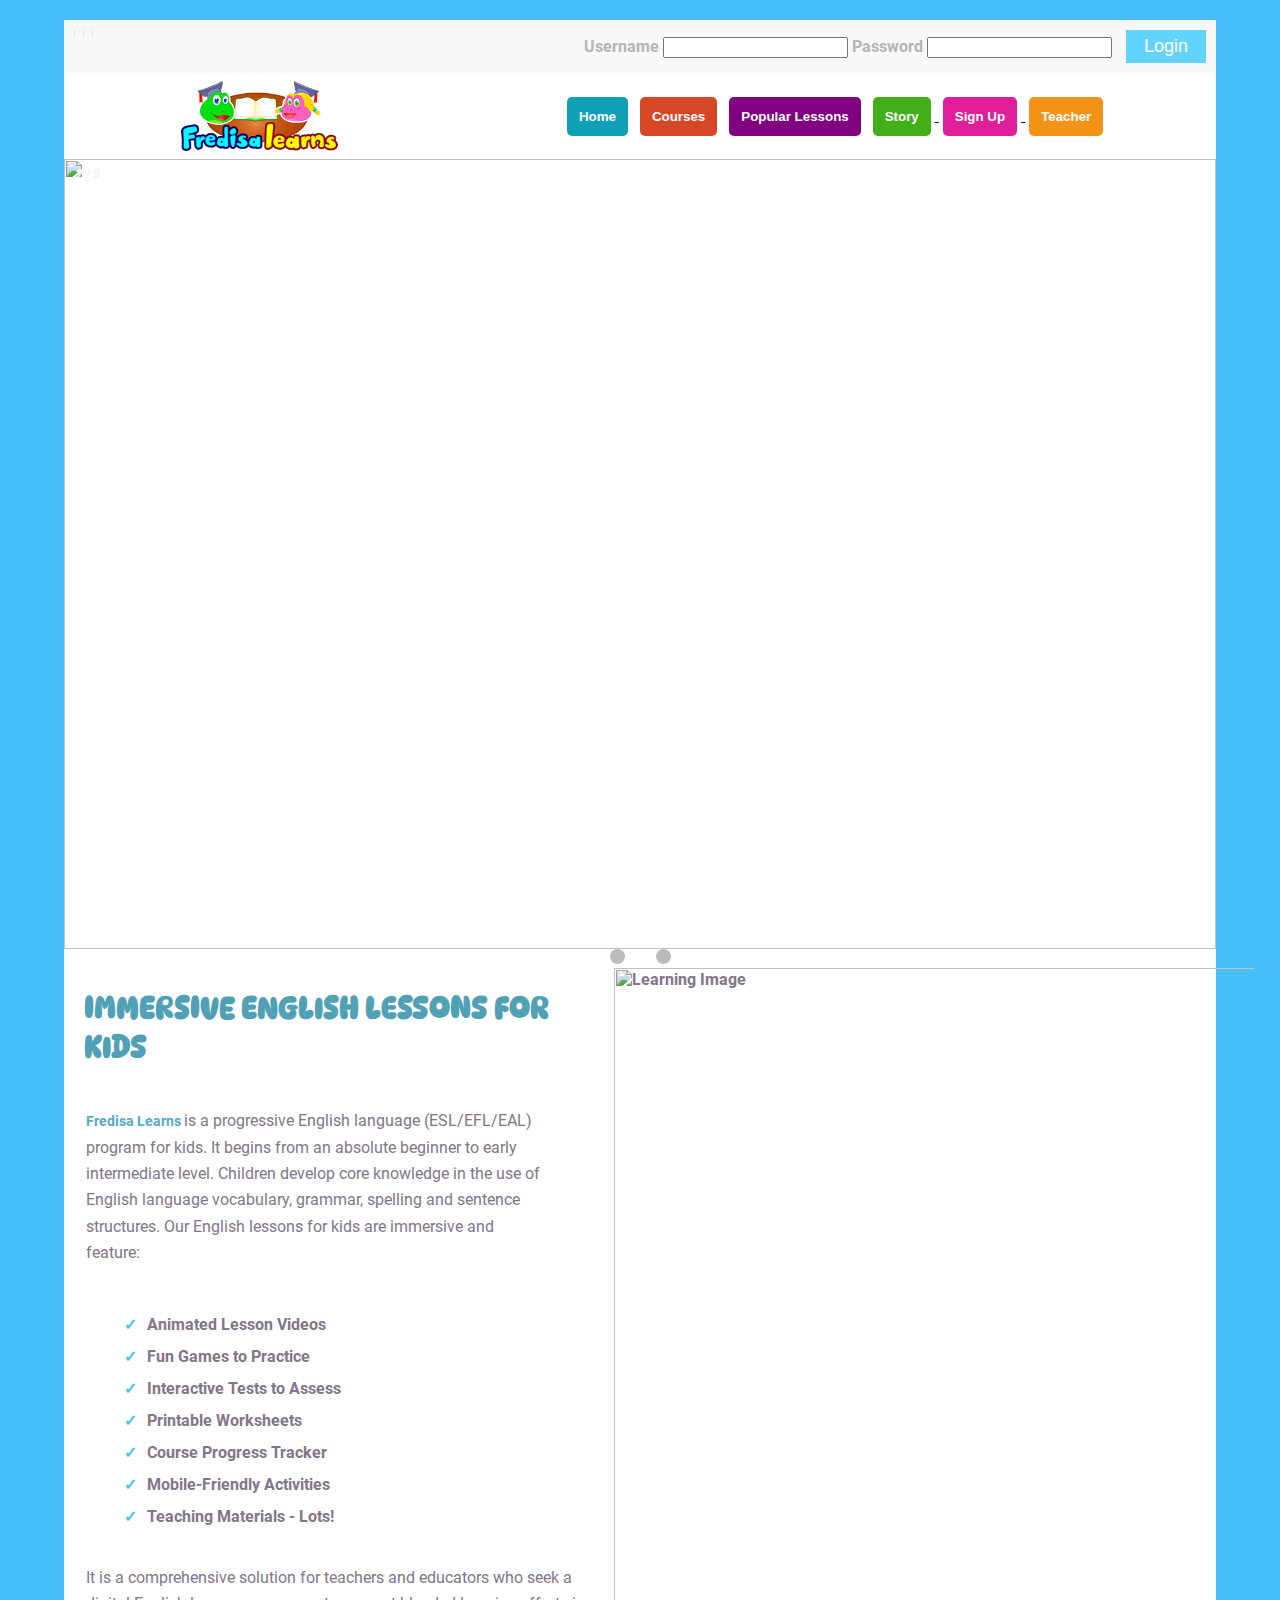
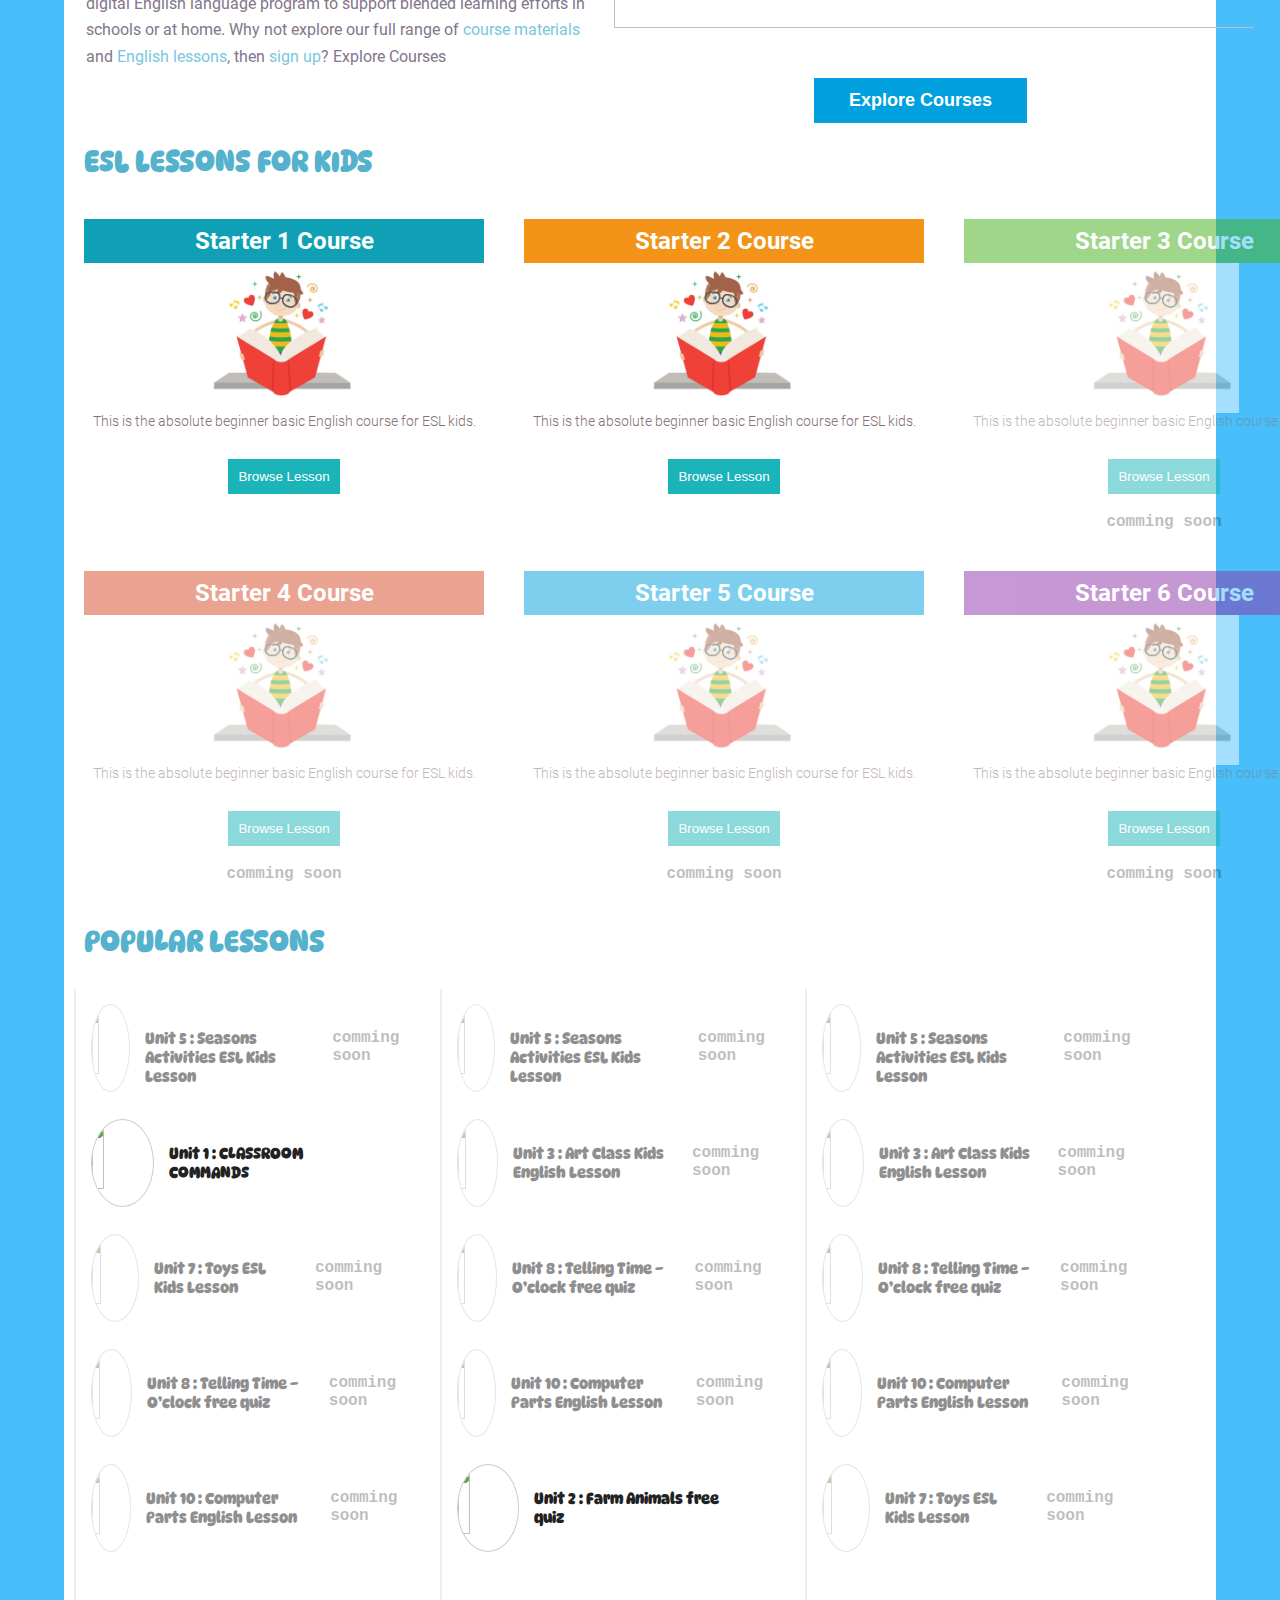
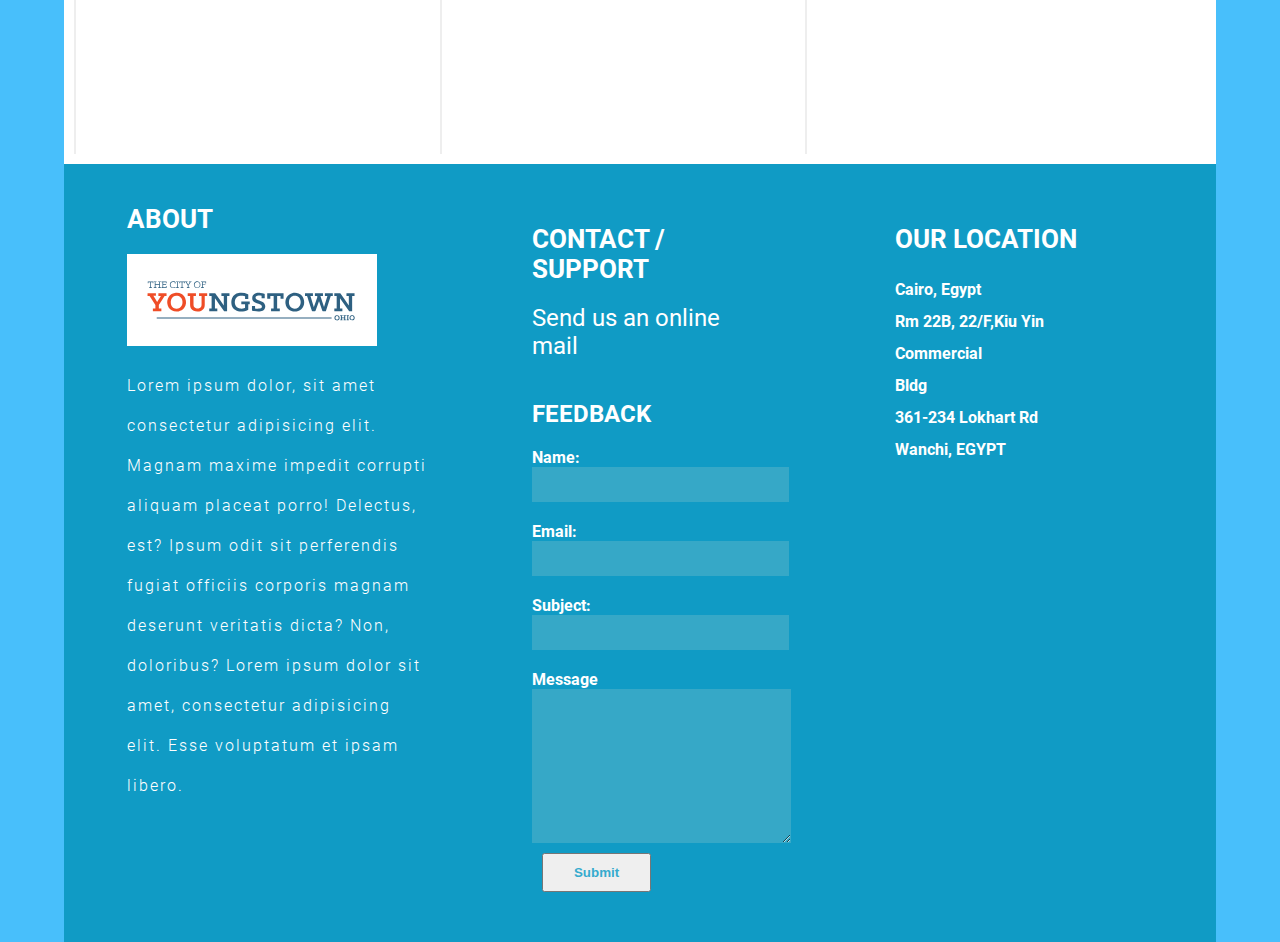
==== index.html @ 058b14d2 "first commit" ====
<html lang="en">

    <head>
        <meta charset="UTF-8">
        <meta http-equiv="X-UA-Compatible" content="IE=edge">
        <meta name="viewport" content="width=device-width, initial-scale=1, maximum-scale=1">
        <meta name="description" content="English lessons for children animated video lessons, fun games for kids">
        <link rel="icon" type="image/x-icon" href="/WebsiteLearning//Images//children.png">
        <link rel="stylesheet" href="Css/home.css">
        <link rel="stylesheet" href="Css/navbar.css">
        <link rel="stylesheet" href="Css/footer.css">
        <script src="https://kit.fontawesome.com/da11c2efb4.js" crossorigin="anonymous"></script>

        <title>Learning English Online For Kids</title>
        <!-- src="https://assets.pinterest.com/ext/embed.html?id=673288213029296759" -->
    </head>

    <body>
        <!-- Navbar -->
        <div class="pageContent" style="background-color: var(--white);">
            <div class="navbar">
                <div>
                    <ul>
                        <li>
                            <a href="https://www.youtube.com/channel/UC-V4IF1d_RYnApk1CHYH7iQ" target="_blank"
                                rel="noopener noreferrer"><i class="fa-brands fa-square-facebook"></i></a>
                        </li>
                        <li><a href="https://www.youtube.com/channel/UC-V4IF1d_RYnApk1CHYH7iQ" target="_blank"
                                rel="noopener noreferrer"><i class="fa-brands fa-youtube"></i></li></a>
                        <li><a href="https://twitter.com/?lang=en" target="_blank" rel="noopener noreferrer"><i
                                    class="fa-brands fa-square-twitter"></i></a></li>
                    </ul>
                </div>
                <div class="loginForm" id="loginForm">

                    <label for="Username">Username</label>
                    <input type="text" name="Username" id="Username">
                    <label for="password">Password</label>
                    <input type="password" name="password" id="password">
                    <input type="button" value="Login" id="loginBtn" onclick="ButLogin()">
                    <p id="Msg"></p>
                </div>
                <div class="loggedInMsg" id="loggedInMsg">
                    <h3>Welcome <span id="WelcUser"></span></h3>
                </div>
            </div>
            <!-- fredisa Learns Container -->
            <div class="fredisaLearnsContainer">
                <img src="Images/FredisaLearns.png" alt=" FredisaLearns Logo" class="fredisaLogo">
                <div class="buttonsContainer">


                    <i class="fa-solid fa-house"></i>
                    <a href="#"></a> <input type="button" value="Home" class="homeBtn"></a>

                    <i class="fa-solid fa-book"></i>
                    <a href="#cardsLessons"><input type="button" value="Courses" class="coursesBtn"></a>

                    <i class="fa-solid fa-folder-closed"></i>
                    <a href="#popular">
                        <input type="button" value="Popular Lessons" class="lessonsBtn"></a>

                    <i class="fa-solid fa-circle-play"></i>
                    <a href="./story.html">
                        <input type="button" value="Story" class="tourBtn">
                    </a>
                    <i class="fa-solid fa-user-plus"></i>
                    <a href="./Register.html"> <input type="button" value="Sign Up" class="signBtn"> </a>

                    <i class="fa-solid fa-trophy"></i>
                    <a href="./Teacher.html"> <input type="button" value="Teacher" class="studyBtn"></a>
                </div>
            </div>
            <!-- Slider -->
            <!-- Slideshow container -->
            <div class="slideshow-container">
                <!-- Full-width images with number and caption text -->
                <div class="mySlides fade">
                    <div class="numbertext">1 / 3</div>
                    <img src="Images/slide1.jpg" style="width:100%">

                </div>

                <div class="mySlides fade">
                    <div class="numbertext">2 / 3</div>
                    <img src="Images/slide2.jpg" style="width:100%">

                </div>

                <div class="mySlides fade">
                    <div class="numbertext">3 / 3</div>
                    <img src="Images/slide3.jpg" style="width:100%">

                </div>

                <!-- Next and previous buttons -->
                <a class="prev" onclick="plusSlides(-1)">&#10094;</a>
                <a class="next" onclick="plusSlides(1)">&#10095;</a>
                <!-- The dots/circles -->
                <div style="text-align:center">
                    <span class="dot" onclick="currentSlide(1)"></span>
                    <span class="dot" onclick="currentSlide(2)"></span>
                    <span class="dot" onclick="currentSlide(3)"></span>
                </div>
            </div>

            <!-- immersive Section -->
            <div class="immersiveSection">

                <div>
                    <section>
                        <h1>IMMERSIVE ENGLISH LESSONS FOR KIDS </h1>
                    </section>
                    <section>
                        <div style="width:500px">
                            <p>
                                <span class="s1">Fredisa Learns </span>is a progressive English language (ESL/EFL/EAL)
                                program
                                for
                                kids. It
                                begins from an
                                absolute beginner to
                                early intermediate level. Children develop core knowledge in the use of English language
                                vocabulary,
                                grammar, spelling
                                and sentence structures. Our English lessons for kids are immersive and feature:
                            </p>
                        </div>
                        <section class="ulSection">
                            <ul>
                                <li class="liImmersiveSection">Animated Lesson Videos</li>
                                <li class="liImmersiveSection">Fun Games to Practice</li>
                                <li class="liImmersiveSection">Interactive Tests to Assess</li>
                                <li class="liImmersiveSection">Printable Worksheets</li>
                                <li class="liImmersiveSection">Course Progress Tracker</li>
                                <li class="liImmersiveSection">Mobile-Friendly Activities</li>
                                <li class="liImmersiveSection">Teaching Materials - Lots!</li>
                            </ul>
                        </section>
                        <div style="width: 550px;">
                            <p>
                                It is a comprehensive solution for teachers and educators who seek a digital English
                                language
                                program to support blended
                                learning efforts in schools or at home. Why not explore our full range of <a href="#">
                                    course
                                    materials </a>and <a href="#"> English lessons</a>, then
                                <a href="#">sign up</a>?
                                Explore Courses

                            </p>
                        </div>

                    </section>

                </div>
                <div class="img-btn-Container">
                    <div>
                        <div>
                            <img src="Images/learning.jpg" alt="Learning Image" class="immersiveImage">

                        </div> <button><i class="fa-solid fa-book"></i> Explore Courses</button>
                    </div>

                </div>
            </div>
            <!-- ESL LESSONS FOR KIDS Cards -->
            <div class="cardsBodyContainer">
                <h1>ESL LESSONS FOR KIDS</h1>
                <a id="cardsLessons"></a>
                <div class="cardsBodyInner">
                    <div class="card active">
                        <h3 style="background-color: #10a0b6;">Starter 1 Course</h3>

                        <img src="Images/read-card.jpg" alt="card image">
                        <p>This is the absolute beginner basic English course for ESL kids.</p>
                        <a href="./lessonOne.html"> <button> Browse Lesson</button><br><br></a>
                    </div>
                    <div class="card active">
                        <h3 style="background-color: #f39317;">Starter 2 Course</h3>

                        <img src="Images/read-card.jpg" alt="card image">
                        <p>This is the absolute beginner basic English course for ESL kids.</p>
                        <a href="./lessonTwo.html"> <button> Browse Lesson</button><br><br></a>
                    </div>
                    <div class="card">
                        <h3 style="background-color:#42ae18">Starter 3 Course</h3>

                        <img src="Images/read-card.jpg" alt="card image">
                        <p>This is the absolute beginner basic English course for ESL kids.</p>
                        <button> Browse Lesson</button><br><br>
                    </div>
                </div>
                <div class="cardsBodyInner">
                    <div class="card">
                        <h3 style="background-color: #d74726;">Starter 4 Course</h3>

                        <img src="Images/read-card.jpg" alt="card image">
                        <p>This is the absolute beginner basic English course for ESL kids.</p>
                        <button> Browse Lesson</button><br><br>
                    </div>
                    <div class="card">
                        <h3 style="background-color: #00a1de;">Starter 5 Course</h3>

                        <img src="Images/read-card.jpg" alt="card image">
                        <p>This is the absolute beginner basic English course for ESL kids.</p>
                        <button> Browse Lesson</button><br><br>
                    </div>
                    <div class="card">
                        <h3 style="background-color:#8d33aa">Starter 6 Course</h3>

                        <img src="Images/read-card.jpg" alt="card image">
                        <p>This is the absolute beginner basic English course for ESL kids.</p>
                        <button> Browse Lesson</button><br><br>
                    </div>
                </div>
            </div>

            <!--popular -->
            <h1 class="pop">POPULAR LESSONS</h1>

            <span style="display:flex;">
                <section id="popular">
                    <div class="soon">
                        <div class="less-card">
                            <img
                                src="https://img.freepik.com/free-vector/seasonal-designs-collection_1365-29.jpg?size=338&ext=jpg&ga=GA1.2.1264324647.1660309253">
                            <p><a href="#">Unit 5 : Seasons Activities ESL Kids Lesson</a></p>
                        </div>
                        <div class="less-card active">
                            <img
                                src="https://img.freepik.com/free-vector/kid-back-school_24908-59983.jpg?size=338&ext=jpg&ga=GA1.2.1264324647.1660309253">
                            <p><a href="./lessonOne.html">Unit 1 : CLASSROOM COMMANDS </a></p>
                        </div>
                        <div class="less-card">
                            <img
                                src="https://img.freepik.com/free-vector/kids-toys-wooden-shelf-things-child-playing_107791-10517.jpg?size=626&ext=jpg&ga=GA1.2.1264324647.1660309253">
                            <p>
                                <a href="#">Unit 7 : Toys ESL Kids Lesson </a>
                            </p>
                        </div>
                        <div class="less-card">
                            <img
                                src="https://img.freepik.com/free-vector/cartoon-character-sticker-with-sport-coach-girl-holding-timer_1308-72679.jpg?size=338&ext=jpg&ga=GA1.2.1264324647.1660309253">
                            <p><a href="#">Unit 8 : Telling Time – O’clock free quiz </a></p>
                        </div>
                        <div class="less-card">
                            <img
                                src="https://img.freepik.com/free-vector/flat-design-office-supplies-graphics_23-2147492368.jpg?size=338&ext=jpg&ga=GA1.2.1264324647.1660309253">
                            <p><a href="#">Unit 10 : Computer Parts English Lesson</a> </p>
                        </div>
                    </div>
                </section>

                <section id="popular">
                    <div class="soon">
                        <div class="less-card">
                            <img
                                src="https://img.freepik.com/free-vector/seasonal-designs-collection_1365-29.jpg?size=338&ext=jpg&ga=GA1.2.1264324647.1660309253">
                            <p><a href="#">Unit 5 : Seasons Activities ESL Kids Lesson</a></p>
                        </div>
                        <div class="less-card">
                            <img
                                src="https://img.freepik.com/free-vector/bright-school-stationery-characters-flat-pictures-collection_74855-16048.jpg?size=626&ext=jpg&ga=GA1.2.1264324647.1660309253">
                            <p><a href="#">Unit 3 : Art Class Kids English Lesson </a></p>
                        </div>
                        <div class="less-card">
                            <img
                                src="https://img.freepik.com/free-vector/cartoon-character-sticker-with-sport-coach-girl-holding-timer_1308-72679.jpg?size=338&ext=jpg&ga=GA1.2.1264324647.1660309253">
                            <p><a href="#">Unit 8 : Telling Time – O’clock free quiz </a></p>
                        </div>
                        <div class="less-card">
                            <img
                                src="https://img.freepik.com/free-vector/flat-design-office-supplies-graphics_23-2147492368.jpg?size=338&ext=jpg&ga=GA1.2.1264324647.1660309253">
                            <p><a href="#">Unit 10 : Computer Parts English Lesson</a> </p>
                        </div>
                        <div class="less-card active">
                            <img
                                src="https://img.freepik.com/free-vector/farm-animals-white-background_1308-109428.jpg?size=626&ext=jpg&ga=GA1.2.1264324647.1660309253">
                            <p><a href="./lessonTwo.html">Unit 2 : Farm Animals free quiz </a></p>
                        </div>

                    </div>
                </section>
                <section id="popular">
                    <div class="soon">
                        <div class="less-card">
                            <img
                                src="https://img.freepik.com/free-vector/seasonal-designs-collection_1365-29.jpg?size=338&ext=jpg&ga=GA1.2.1264324647.1660309253">
                            <p><a href="#">Unit 5 : Seasons Activities ESL Kids Lesson</a></p>
                        </div>
                        <div class="less-card">
                            <img
                                src="https://img.freepik.com/free-vector/bright-school-stationery-characters-flat-pictures-collection_74855-16048.jpg?size=626&ext=jpg&ga=GA1.2.1264324647.1660309253">
                            <p><a href="#">Unit 3 : Art Class Kids English Lesson </a></p>
                        </div>
                        <div class="less-card">
                            <img
                                src="https://img.freepik.com/free-vector/cartoon-character-sticker-with-sport-coach-girl-holding-timer_1308-72679.jpg?size=338&ext=jpg&ga=GA1.2.1264324647.1660309253">
                            <p><a href="#">Unit 8 : Telling Time – O’clock free quiz </a></p>
                        </div>
                        <div class="less-card">
                            <img
                                src="https://img.freepik.com/free-vector/flat-design-office-supplies-graphics_23-2147492368.jpg?size=338&ext=jpg&ga=GA1.2.1264324647.1660309253">
                            <p><a href="#">Unit 10 : Computer Parts English Lesson</a> </p>
                        </div>
                        <div class="less-card">
                            <img
                                src="https://img.freepik.com/free-vector/kids-toys-wooden-shelf-things-child-playing_107791-10517.jpg?size=626&ext=jpg&ga=GA1.2.1264324647.1660309253">
                            <p>
                                <a href="#">Unit 7 : Toys ESL Kids Lesson </a>
                            </p>
                        </div>
                    </div>
                </section>
            </span>
            <div class="mkFooter">
                <div class="mkAbout">
                    <h1>ABOUT</h1>
                    <img src="Images/about.svg" alt="About Image">
                    <p>Lorem ipsum dolor, sit amet consectetur adipisicing elit. Magnam maxime impedit corrupti aliquam
                        placeat porro! Delectus, est? Ipsum odit sit perferendis fugiat officiis corporis magnam
                        deserunt veritatis dicta? Non, doloribus?
                        Lorem ipsum dolor sit amet, consectetur adipisicing elit. Esse voluptatum et ipsam libero.</p>
                </div>
                <div class="mkContact">
                    <h1>CONTACT / SUPPORT</h1>
                    <a href="mailto:">Send us an online mail</a>
                    <h2>FEEDBACK</h2>
                    <form action="#">
                        <label for="name">Name:</label>
                        <input type="text" name="name" id="name">
                        <label for="email">Email:</label>
                        <input type="email" name="email" id="email">
                        <label for="subject">Subject:</label>
                        <input type="text" name="subject" id="subject">
                        <label for="message">Message</label>
                        <br>
                        <textarea name="message" id="message" rows="10" cols="30">
                         </textarea>
                        <button type="submit">Submit</button>
                    </form>
                </div>
                <div class="mkLocation">
                    <h1>OUR LOCATION</h1>
                    <p>

                        Cairo, Egypt<br>
                        Rm 22B, 22/F,Kiu Yin Commercial<br>
                        Bldg<br>
                        361-234 Lokhart Rd<br>
                        Wanchi, EGYPT

                    </p>

                </div>
            </div>
            <i class="fa-solid fa-circle-up upArrow" onclick="topFunction()" title="Go to top" id="upArrowBtn"></i>

        </div>
        <script src="JS/Js.js"></script>
        <script src="JS/JsLogingHome.js"></script>
    </body>

</html>
---- Css/home.css ----
/* CSS Reset Styles */
html,
body,
div,
span,
applet,
object,
iframe,
h1,
h2,
h3,
h4,
h5,
h6,
p,
blockquote,
pre,
a,
abbr,
acronym,
address,
big,
cite,
code,
del,
dfn,
em,
img,
ins,
kbd,
q,
s,
samp,
small,
strike,
strong,
sub,
sup,
tt,
var,
b,
u,
i,
center,
dl,
dt,
dd,
ol,
ul,
li,
fieldset,
form,
label,
legend,
table,
caption,
tbody,
tfoot,
thead,
tr,
th,
td,
article,
aside,
canvas,
details,
embed,
figure,
figcaption,
footer,
header,
hgroup,
menu,
nav,
output,
ruby,
section,
summary,
time,
mark,
audio,
video {
    margin: 0;
    padding: 0;
    border: 0;
    font-size: 100%;
    font: inherit;
    vertical-align: baseline;

}

/* HTML5 display-role reset for older browsers */
article,
aside,
details,
figcaption,
figure,
footer,
header,
hgroup,
menu,
nav,
section {
    display: block;
}

ol,
ul {
    list-style: none;
}

blockquote,
q {
    quotes: none;
}

blockquote:before,
blockquote:after,
q:before,
q:after {
    content: '';
    content: none;
}

table {
    border-collapse: collapse;
    border-spacing: 0;
}

@font-face {
    src: url(../Fonts/Roboto-Light.ttf);
    font-family: "Roboto";
    font-weight: 200;

}

@font-face {
    src: url(../Fonts/Roboto-Regular.ttf);
    font-family: "Roboto";
    font-weight: 400;


}

@font-face {
    src: url(../Fonts/Roboto-Bold.ttf);
    font-family: "Roboto";
    font-weight: 600;
}



@font-face {
    src: url(../Fonts/DynaPuff_SemiCondensed-Regular.ttf);
    font-family: "DynaPuff";
    font-weight: 400;

}

@font-face {
    src: url(../Fonts/DynaPuff_SemiCondensed-Bold.ttf);
    font-family: "DynaPuff";
    font-weight: 600;

}

/* Start layout Styles */
/* Colors */
:root {
    --background: #48bffb;
    --white: #ffffff
}

/* End Colors */


* {
    box-sizing: border-box;
}

html {
    display: flex;
    justify-content: center;
}

body {
    max-width: 90%;
    max-height: 90%;
    background-color: var(--background);
    font-family: 'Roboto', "sans-serif";
    font-weight: 800;
    position: static;
    overflow: visible;
    padding-top: 10px;
    margin-top: 10px;
    padding-bottom: 10px;
    margin-bottom: 10px;

}

/* Start Page Styles */

/* Start Navbar Style */

.navbar {
    padding: 10px;
    background-color: #f8f8f8;
    width: 100%;
    overflow: auto;
    font-family: 'Roboto', "sans-serif";
    font-weight: 800;
    color: #b5b5b5;



}

.navbar i {
    float: left;
    padding: 4px;
    color: #808080;
    text-decoration: none;
    border-left: 0.5px solid #e3e3e3;
    font-size: 28px;
}

.navbar i:hover {
    cursor: pointer;

}

.fa-square-facebook:hover {
    color: blue;
}

.fa-youtube:hover {
    color: red;
}

.fa-square-twitter:hover {
    color: #48bffb;
}

.loginForm {
    float: right;
}

#loginBtn {

    background-color: #62d3fc;
    border: none;
    color: var(--white) !important;
    padding: 6px 18px;
    margin-left: 10px;
    display: inline-block;
    font-size: 18px;
    cursor: pointer;
}

/* If LoggedIn Style */
.loggedIn {
    display: none;

}

.loggedInMsg {
    color: red;
    float: right;
    margin: 10px;
    font-family: "DynaPuff";
    display:  none;
}

@media screen and (max-width: 800px) {
    .navbar a {
        float: none;
        display: block;
    }
}


/* Start fredisa Learns Style */
.fredisaLearnsContainer {
    display: flex;
    width: 100%;
    overflow: auto;
    background-color: var(--white);
    justify-content: space-around;
    align-items: center;
}

.fredisaLogo {
    width: 15%;
    padding: 8px;
}

/* .buttonsContainer {
    padding: 10px;

} */

.buttonsContainer i:hover {
    cursor: pointer;
}

.buttonsContainer input[type=button] {
    cursor: pointer;
    border-style: none;
    border-radius: 5px;
    color: var(--white);
    padding: 12px;
    font-weight: 600;
    margin: 4px;
}

.buttonsContainer i {

    color: var(--background);
    opacity: 0.3;
}

.homeBtn {
    background-color: #10a0b6;
}

.coursesBtn {
    background-color: #d74726;
}

.lessonsBtn {
    background-color: #800080;
}

.tourBtn {
    background-color: #42ae18;
}

.signBtn {
    background-color: #e11e9a
}

.studyBtn {
    background-color: #f39317
}

.loginForm {
    float: right;
}

#loginBtn {

    background-color: #62d3fc;
    border: none;
    color: var(--white) !important;
    padding: 6px 18px;
    margin-left: 10px;
    display: inline-block;
    font-size: 18px;
    cursor: pointer;
}

/* If LoggedIn Style */
.loggedIn {
    display: none;

}

.loggedInMsg {
    color: red;
    float: right;
    margin: 10px;
    font-family: "DynaPuff";
}

@media screen and (max-width: 800px) {
    .navbar a {
        float: none;
        display: block;
    }
}



/* Slider Styles */


/* Slideshow container */
.slideshow-container {
    max-width: 100%;
    position: relative;
    margin: auto;

}

/* Hide the images by default */
.mySlides {

    display: none;
}

/* Next & previous buttons */
.prev, .next {
    cursor: pointer;
    position: absolute;
    top: 50%;
    width: auto;
    margin-top: -22px;
    padding: 16px;
    color: white;
    font-weight: bold;
    font-size: 18px;
    transition: 0.6s ease;
    border-radius: 0 3px 3px 0;
    user-select: none;
}

/* Position the "next button" to the right */
.next {
    right: 0;
    border-radius: 3px 0 0 3px;
}

/* On hover, add a black background color with a little bit see-through */
.prev:hover, .next:hover {
    background-color: rgba(0, 0, 0, 0.8);
}

/* Caption text */
/* .text {
    color: #f2f2f2;
    font-size: 15px;
    padding: 8px 12px;
    position: absolute;
    bottom: 8px;
    width: 100%;
    text-align: center;
} */

/* Number text (1/3 etc) */
.numbertext {
    color: #f2f2f2;
    font-size: 12px;
    padding: 8px 12px;
    position: absolute;
    top: 0;
}

/* The dots/bullets/indicators */
.dot {
    position: relative;
    cursor: pointer;
    height: 15px;
    width: 15px;
    margin: 0 2px;
    background-color: #bbb;
    border-radius: 50%;
    display: inline-block;
    transition: background-color 0.6s ease;
}

.active, .dot:hover {
    background-color: #717171;
}

/* Fading animation */
.fade {
    animation-name: fade;
    animation-duration: 1.5s;
}

@keyframes fade {
    from {
        opacity: .6
    }

    to {
        opacity: 1
    }
}

/* IMMERSIVE ENGLISH LESSONS FOR KIDS Syle  */
.immersiveSection {

    font-family: 'Roboto', "sans-serif";
    color: #41a1b6;
    background-color: var(--white);
    display: flex;
    justify-content: space-between;
    color: #82768a;
}

.immersiveSection .s1 {
    color: #58a9c8;
    font-size: 14px;
    font-weight: 600;
}

.immersiveSection p {
    /* white-space: nowrap; */
    padding: 22px;
    line-height: 1.65em;
    font-weight: 500;
}

.immersiveSection h1 {
    font-family: "DynaPuff";
    font-weight: 900;
    font-size: 32px;
    color: #50a1b6;
    padding: 20px;

}

.liImmersiveSection:before {
    content: '✓';
    color: #48bffb;
    font-weight: bold;
    margin-right: 10px;
}

.ulSection {
    line-height: 2;
    padding: 10px 0 0 50px;
    margin: 10px;
}



.immersiveSection a {
    text-decoration: none;
    color: #78c7de
}

.img-btn-Container {
    display: flex;
    flex-direction: column;
    justify-content: space-around;
}

.immersiveImage {
    align-self: center;
    padding-right: 20px;
    width: 660px;
}

.img-btn-Container button {
    align-self: center;
    cursor: pointer;
    margin-top: 50px;
    margin-left: 200px;
    border: transparent;
    background-color: #00a1de;
    color: var(--white);
    font-size: large;
    padding: 12px 35px 12px 35px;
    font-weight: 600;
}

/* ESL LESSONS FOR KIDS Cards style  */
.cardsBodyContainer {
    width: 100%;
    display: table;
}

.cardsBodyInner {
    display: table-column-group;
    margin: 10px;
    padding: 20px;
    display: table-row;
}

.card {

    margin: 20px;
    padding: 20px;
    display: table-cell;
    justify-content: space-between;
    text-align: center;
    opacity: .5;

}

.card::after {
    opacity: 0.5;
    font-family: 'Courier New', Courier, monospace;
    content: "comming soon";
}

.cardsBodyContainer h1 {
    color: #55b2cd;
    padding: 20px;
    font-size: 30px;
    font-weight: 900;
    font-family: "DynaPuff"

}

.cardsBodyContainer .card h3 {
    padding: 8px 0 8px 0;
    color: #fcffff;
    font-size: 24px;
}

.cardsBodyContainer .card p {
    color: #867276;
    font-size: 14px;
    font-weight: 100;
    /* text-align-last: justify; */
    width: 400px;
}

.cardsBodyContainer button {
    background-color: #1bb4b9;
    color: var(--white);
    border: transparent;
    padding: 10px 10px;
    margin-top: 30px;
}

.cardsBodyContainer img {
    width: 150px;
}

/* arrow up style */
.upArrow {
    color: #22b1e1;
    font-size: 44px;
    float: right;
    cursor: pointer;
    opacity: 0.8;
    border-radius: 50px;
    position: fixed;
    bottom: 20px;
    right: 30px;
    outline: none;
    visibility: hidden;


}

.upArrow:hover {
    color: white;
}


/*  Start Footer Styles */
.mkFooter {
    padding: 20px;
    color: white;
    display: flex;
    background-color: #109bc5;
    justify-content: space-around;
}

/* About Style */
.mkAbout h1 {
    font-size: 26px;
    padding: 20px 0 20px 0;

}

.mkAbout img {
    background-color: var(--white);
    width: 250px;
    padding: 10px;
    margin-bottom: 20px;

}

.mkAbout p {
    /* white-space: pre-line;
    overflow-wrap: break-word; */
    word-break: keep-all;
    width: 300px;
    height: 189px;
}


/* This container is needed to position the front and back side */
.flip-card-inner {
    position: relative;
    width: 300px;
    height: 189px;
    /*text-align: center;*/
    transition: transform 0.8s;
    transform-style: preserve-3d;
    margin: 2%;
}

/* Do an horizontal flip when you move the mouse over the flip box container */
.flip-card:hover .flip-card-inner {
    transform: rotateY(180deg);
}

/* Position the front and back side */
.flip-card-front, .flip-card-back {
    position: absolute;
    width: 300px;
    height: 189px;
    -webkit-backface-visibility: hidden;
    /* Safari */
    backface-visibility: hidden;
}

/* Style the front side (fallback if image is missing) */
.flip-card-front {
    background-color: #bbb;
    color: black;
}

/* Style the back side */
.flip-card-back {
    background-color: rgb(27, 27, 29);
    color: rgb(94, 91, 91);
    transform: rotateY(180deg);
    text-align: left;
    border: rgb(238, 235, 235) 2px inset
}

/* Edited By Mark */

/*popular lessons*/
#popular {
    width: 30%;
    height: 85vh;
    border-left: 2px solid #eee;
    padding: 5px;
    margin: 10px;
    font-family: "DynaPuff";

}

/*comming soon cards*/
.less-card {
    display: flex;
    widows: 100%;
    height: 110px;
    font-weight: bold;
    color: black;
    margin: 5px;
    opacity: .5;
}

.less-card a {
    display: block;
    margin: 30px 10px 0 10px;
    text-decoration: none !important;
    color: #222222;
}

.less-card::after {
    opacity: .5;
    font-size: 16px;
    margin-top: 20px;
    font-family: 'Courier New', Courier, monospace;
    padding: 10px;
    content: "comming soon";

}

/*active card*/
.active {
    opacity: 1;
    background-color: transparent;
}

.active::after {
    content: "";
}

.less-card>img {
    width: 20%;
    height: 80%;
    border: 1px solid #ccc;
    border-radius: 50%;
    margin: 5px;

}

.pop {

    font-family: "DynaPuff";
    color: #55b2cd;
    padding: 20px;
    font-size: 30px;
    font-weight: 900;

}
---- Css/footer.css ----
/*  Start Footer Styles */
.mkFooter {
    padding: 20px;
    color: white;
    display: flex;
    background-color: #109bc5;
    justify-content: space-around;
}

/* About Style */
.mkAbout h1 {
    font-size: 26px;
    padding: 20px 0 20px 0;

}

.mkAbout img {
    background-color: var(--white);
    width: 250px;
    padding: 10px;
    margin-bottom: 20px;

}

.mkAbout p {
    /* white-space: pre-line;
    overflow-wrap: break-word; */
    word-break: keep-all;
    width: 300px;
    line-height: 2.5;
    font-weight: 100;
    letter-spacing: 2px;
}

/* Contact / Support style  */
.mkContact {
    padding: 20px;
    color: white;
    width: 25%
}

.mkContact h1 {

    font-size: 26px;
    padding: 20px 0 20px 0;

}

.mkContact a {


    text-decoration: none;
    color: white;
    font-weight: 400;
    font-size: 24px;
}

.mkContact h2 {

    font-size: 24px;
    padding: 40px 0 20px 0;

}

.mkContact input {
    margin-bottom: 20px;
    display: block;
    border: none;
    padding: 10px 40px;
    color: #a9dde9;
    background-color: #36a8c7;
}

.mkContact textarea {
    display: block;
    display: inline-block;
    border: none;
    color: #a9dde9;
    background-color: #36a8c7;
}

.mkContact button {
    margin: 10px;
    display: block;
    font-weight: 600;
    color: #36abce;
    padding: 10px 30px;
}

.mkContact input[type=text]:focus, input[type=email]:focus, textarea:focus {
    outline: none;
}

/* Our Locatin Footer Style  */
.mkLocation {
    padding: 20px;
    color: white;
    width: 25%
}

.mkLocation h1 {

    font-size: 26px;
    padding: 20px 0 20px 0;

}

.mkLocation p {
    line-height: 2;
}


/* Start fredisa Learns Style */
.fredisaLearnsContainer {
    display: flex;
    width: 100%;
    overflow: auto;
    background-color: var(--white);
    justify-content: space-around;
    align-items: center;
}

.fredisaLogo {
    width: 15%;
    padding: 8px;
}

/* .buttonsContainer {
    padding: 10px;

} */

.buttonsContainer i:hover {
    cursor: pointer;
}

.buttonsContainer input[type=button] {
    cursor: pointer;
    border-style: none;
    border-radius: 5px;
    color: var(--white);
    padding: 12px;
    font-weight: 600;
    margin: 4px;
}

.buttonsContainer i {

    color: var(--background);
    opacity: 0.3;
}

.homeBtn {
    background-color: #10a0b6;
}

.coursesBtn {
    background-color: #d74726;
}

.lessonsBtn {
    background-color: #800080;
}

.tourBtn {
    background-color: #42ae18;
}

.signBtn {
    background-color: #e11e9a
}

.studyBtn {
    background-color: #f39317
}
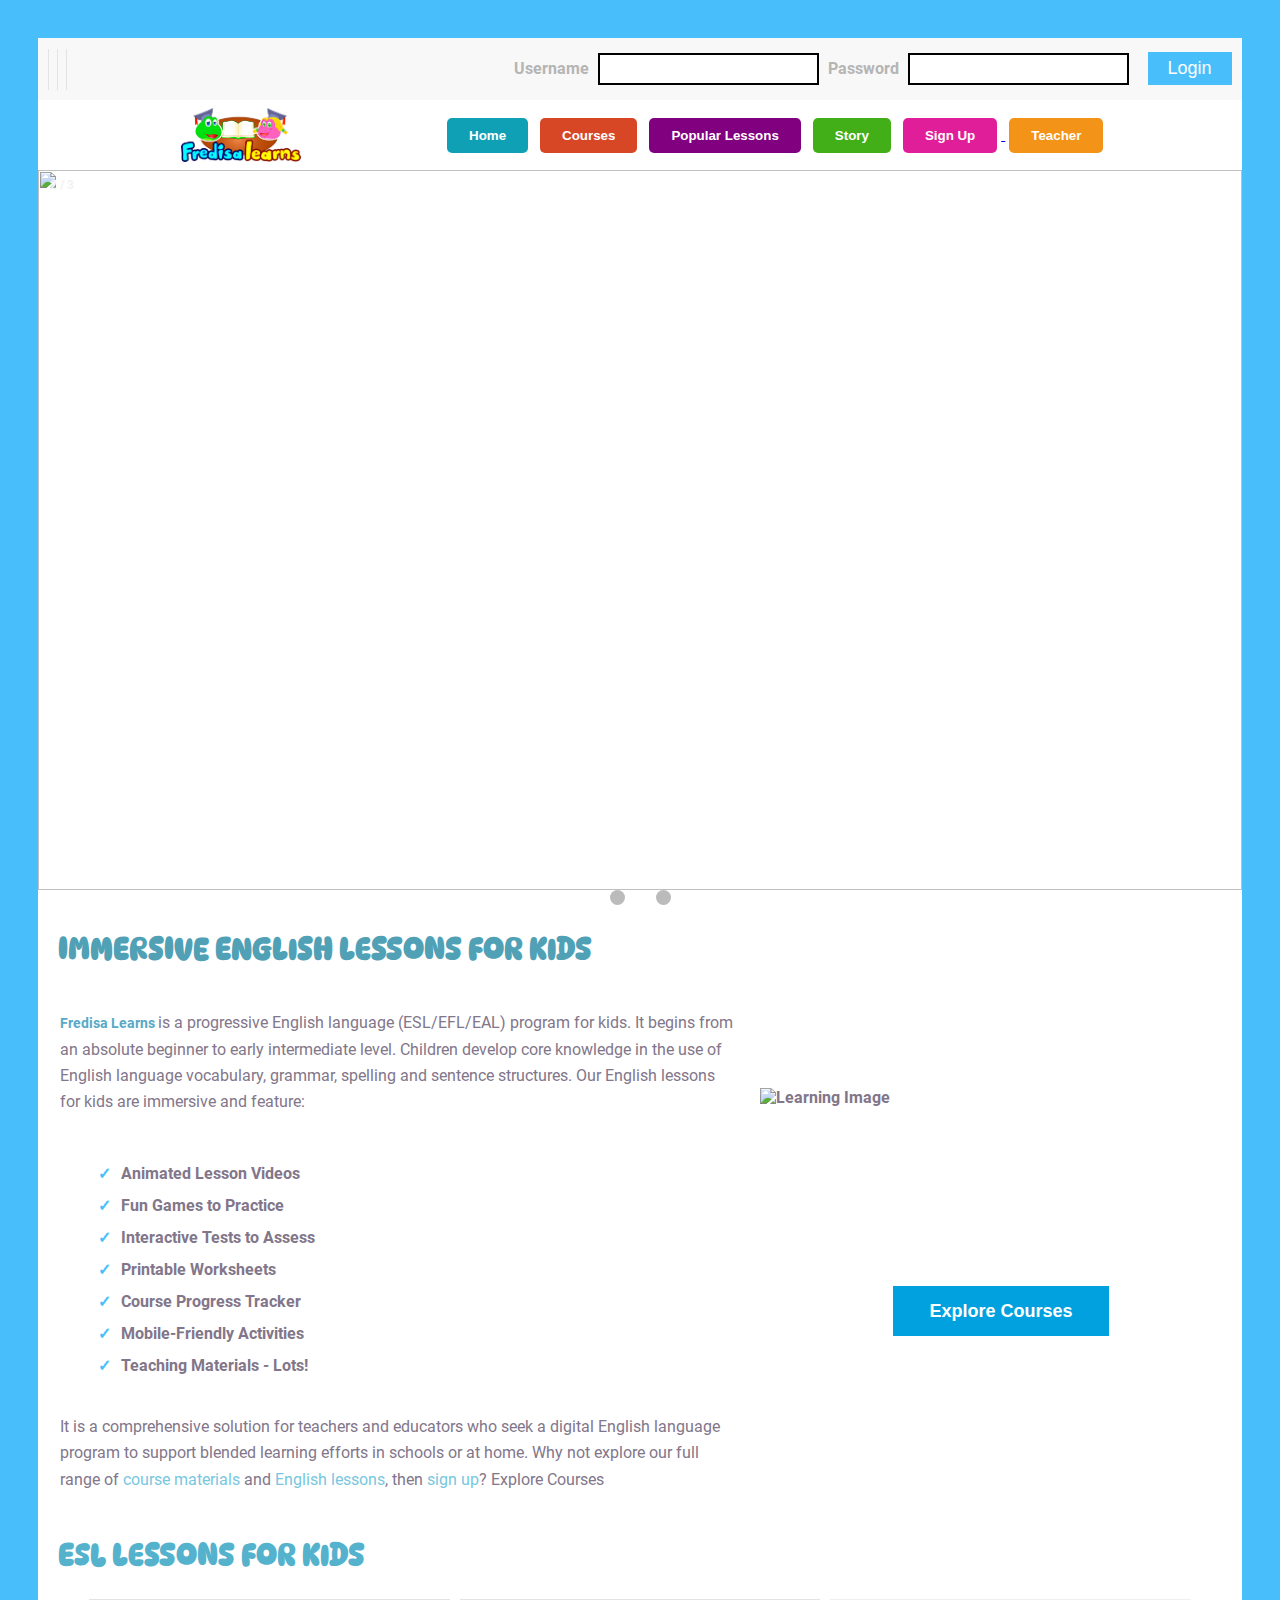
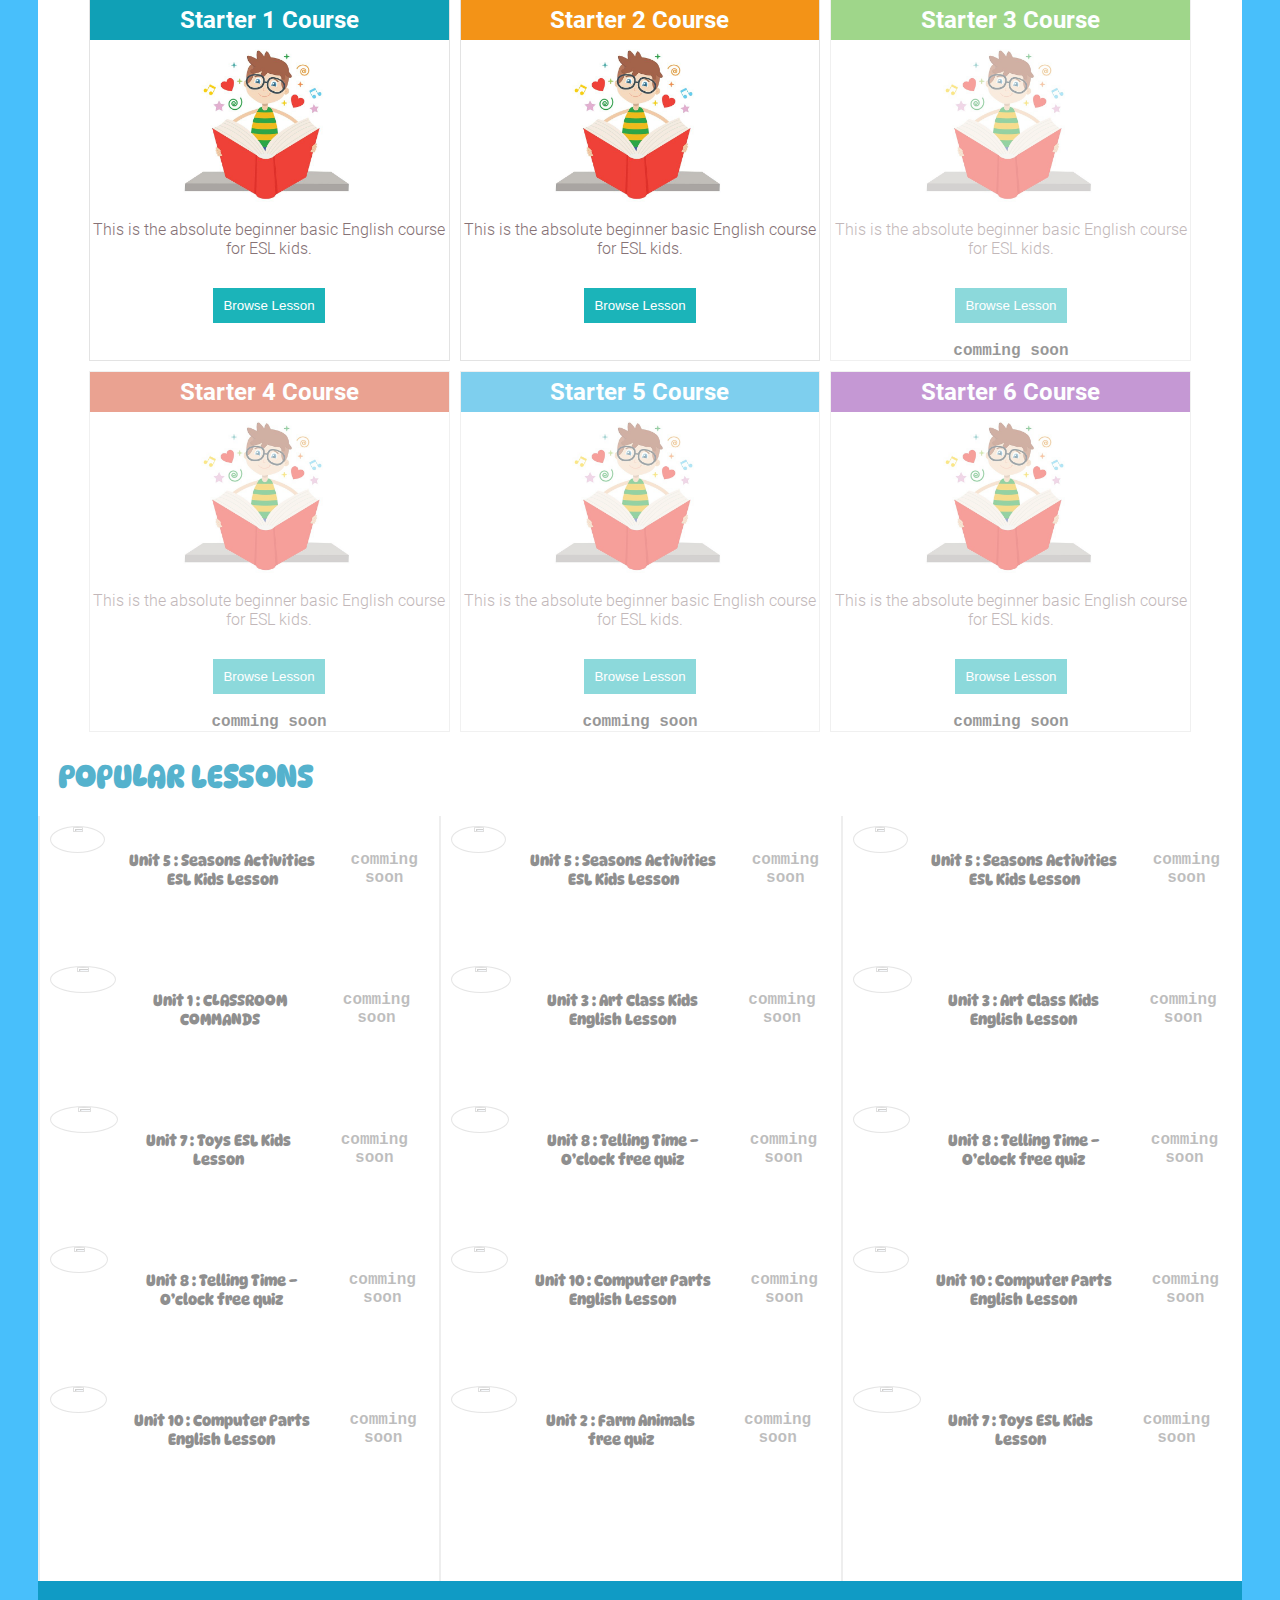
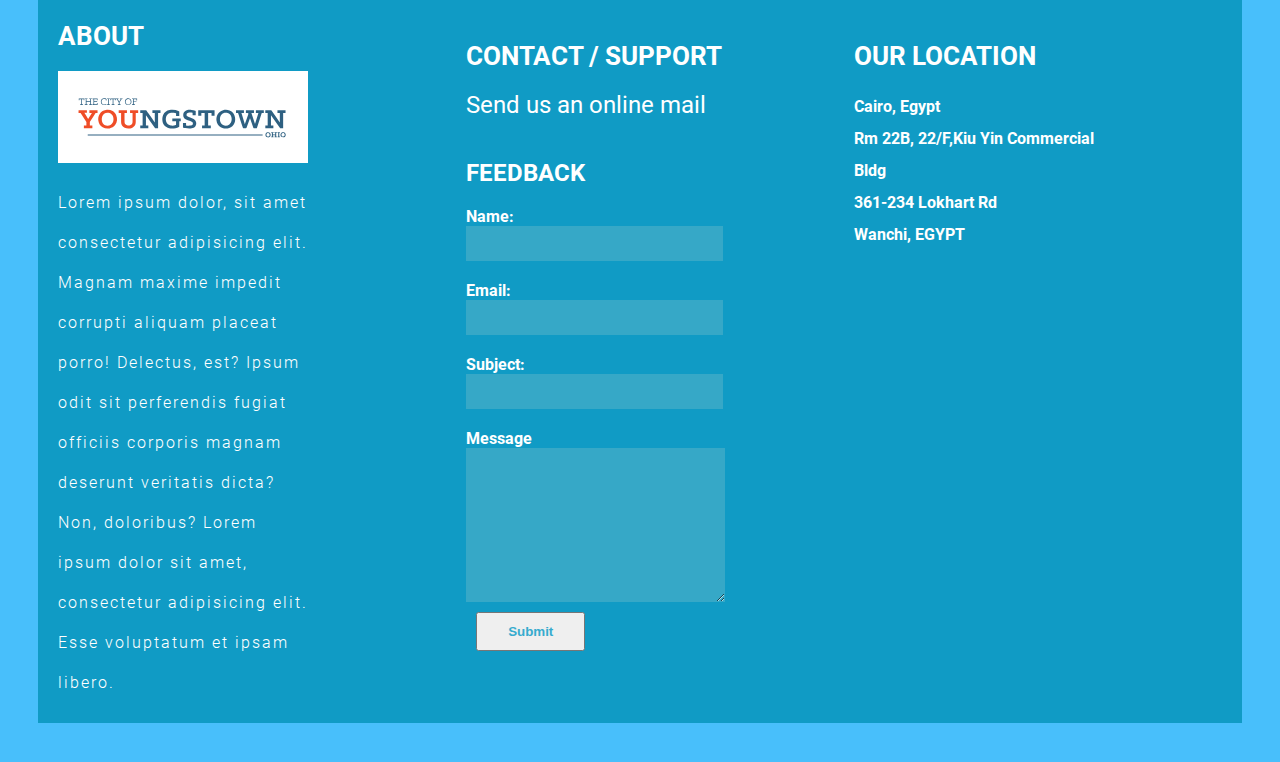
==== commit f454a1f3: "responsive bugs" ====
--- a/index.html
+++ b/index.html
@@ -7,19 +7,20 @@
         <meta name="description" content="English lessons for children animated video lessons, fun games for kids">
         <link rel="icon" type="image/x-icon" href="/WebsiteLearning//Images//children.png">
         <link rel="stylesheet" href="Css/home.css">
-        <link rel="stylesheet" href="Css/navbar.css">
         <link rel="stylesheet" href="Css/footer.css">
+        <link rel='stylesheet' href='Css/s-m-screen.css' media='screen and (min-width: 480px) and (max-width: 960px)'>
+
         <script src="https://kit.fontawesome.com/da11c2efb4.js" crossorigin="anonymous"></script>
+        <link rel="icon" type="image/x-icon" href="/Images/read-card.jpg">
 
         <title>Learning English Online For Kids</title>
-        <!-- src="https://assets.pinterest.com/ext/embed.html?id=673288213029296759" -->
     </head>
 
     <body>
         <!-- Navbar -->
-        <div class="pageContent" style="background-color: var(--white);">
+        <div class="app-container">
             <div class="navbar">
-                <div>
+                <div class="header-icons">
                     <ul>
                         <li>
                             <a href="https://www.youtube.com/channel/UC-V4IF1d_RYnApk1CHYH7iQ" target="_blank"
@@ -33,70 +34,77 @@
                 </div>
                 <div class="loginForm" id="loginForm">
 
+
                     <label for="Username">Username</label>
                     <input type="text" name="Username" id="Username">
+
                     <label for="password">Password</label>
                     <input type="password" name="password" id="password">
+
                     <input type="button" value="Login" id="loginBtn" onclick="ButLogin()">
-                    <p id="Msg"></p>
+
                 </div>
                 <div class="loggedInMsg" id="loggedInMsg">
                     <h3>Welcome <span id="WelcUser"></span></h3>
-                </div>
-            </div>
-            <!-- fredisa Learns Container -->
-            <div class="fredisaLearnsContainer">
-                <img src="Images/FredisaLearns.png" alt=" FredisaLearns Logo" class="fredisaLogo">
+                    <p id="Msg"></p>
+                </div>
+                <a href="javascript:void(0);" class="humb-icon" onclick="myFunction()">
+                    <i class="fa fa-bars"></i>
+                </a>
+            </div>
+
+            <!-- ------------------------------------------------------------------------------------------------ -->
+            <!--  Header  Fredisa Learns-->
+
+            <div class="fredisaLearnsContainer" id="fredisaContainer">
+                <img src="Images/FredisaLearns.png" alt=" Fredisa Learns Logo" class="fredisaLogo">
                 <div class="buttonsContainer">
 
 
                     <i class="fa-solid fa-house"></i>
-                    <a href="#"></a> <input type="button" value="Home" class="homeBtn"></a>
+                    <a href="#"></a>
+                    <input type="button" value="Home" class="homeBtn"></a>
 
                     <i class="fa-solid fa-book"></i>
                     <a href="#cardsLessons"><input type="button" value="Courses" class="coursesBtn"></a>
 
                     <i class="fa-solid fa-folder-closed"></i>
-                    <a href="#popular">
-                        <input type="button" value="Popular Lessons" class="lessonsBtn"></a>
+                    <a href="#popular"><input type="button" value="Popular Lessons" class="lessonsBtn"></a>
 
                     <i class="fa-solid fa-circle-play"></i>
-                    <a href="./story.html">
-                        <input type="button" value="Story" class="tourBtn">
-                    </a>
+                    <a href="./story.html"> <input type="button" value="Story" class="tourBtn"></a>
                     <i class="fa-solid fa-user-plus"></i>
+
                     <a href="./Register.html"> <input type="button" value="Sign Up" class="signBtn"> </a>
 
                     <i class="fa-solid fa-trophy"></i>
                     <a href="./Teacher.html"> <input type="button" value="Teacher" class="studyBtn"></a>
                 </div>
             </div>
+
             <!-- Slider -->
             <!-- Slideshow container -->
             <div class="slideshow-container">
-                <!-- Full-width images with number and caption text -->
                 <div class="mySlides fade">
                     <div class="numbertext">1 / 3</div>
-                    <img src="Images/slide1.jpg" style="width:100%">
+                    <img src="Images/slide1.jpg" style="width:100%; height: 80vh;">
 
                 </div>
 
                 <div class="mySlides fade">
                     <div class="numbertext">2 / 3</div>
-                    <img src="Images/slide2.jpg" style="width:100%">
+                    <img src="Images/slide2.jpg" style="width:100%; height: 80vh;">
 
                 </div>
 
                 <div class="mySlides fade">
                     <div class="numbertext">3 / 3</div>
-                    <img src="Images/slide3.jpg" style="width:100%">
-
-                </div>
-
-                <!-- Next and previous buttons -->
+                    <img src="Images/slide3.jpg" style="width:100%; height: 80vh;">
+
+                </div>
+
                 <a class="prev" onclick="plusSlides(-1)">&#10094;</a>
                 <a class="next" onclick="plusSlides(1)">&#10095;</a>
-                <!-- The dots/circles -->
                 <div style="text-align:center">
                     <span class="dot" onclick="currentSlide(1)"></span>
                     <span class="dot" onclick="currentSlide(2)"></span>
@@ -104,67 +112,57 @@
                 </div>
             </div>
 
-            <!-- immersive Section -->
-            <div class="immersiveSection">
-
-                <div>
-                    <section>
-                        <h1>IMMERSIVE ENGLISH LESSONS FOR KIDS </h1>
-                    </section>
-                    <section>
-                        <div style="width:500px">
-                            <p>
-                                <span class="s1">Fredisa Learns </span>is a progressive English language (ESL/EFL/EAL)
-                                program
-                                for
-                                kids. It
-                                begins from an
-                                absolute beginner to
-                                early intermediate level. Children develop core knowledge in the use of English language
-                                vocabulary,
-                                grammar, spelling
-                                and sentence structures. Our English lessons for kids are immersive and feature:
-                            </p>
-                        </div>
-                        <section class="ulSection">
-                            <ul>
-                                <li class="liImmersiveSection">Animated Lesson Videos</li>
-                                <li class="liImmersiveSection">Fun Games to Practice</li>
-                                <li class="liImmersiveSection">Interactive Tests to Assess</li>
-                                <li class="liImmersiveSection">Printable Worksheets</li>
-                                <li class="liImmersiveSection">Course Progress Tracker</li>
-                                <li class="liImmersiveSection">Mobile-Friendly Activities</li>
-                                <li class="liImmersiveSection">Teaching Materials - Lots!</li>
-                            </ul>
-                        </section>
-                        <div style="width: 550px;">
-                            <p>
-                                It is a comprehensive solution for teachers and educators who seek a digital English
-                                language
-                                program to support blended
-                                learning efforts in schools or at home. Why not explore our full range of <a href="#">
-                                    course
-                                    materials </a>and <a href="#"> English lessons</a>, then
-                                <a href="#">sign up</a>?
-                                Explore Courses
-
-                            </p>
-                        </div>
-
-                    </section>
+            <!-- immersive Section --------------------------------------------------------------------------------------------------->
+            <section class="immersiveSection">
+
+                <div class="left-immersive">
+                    <h1>IMMERSIVE ENGLISH LESSONS FOR KIDS </h1>
+                    <div>
+                        <p>
+                            <span class="s1">Fredisa Learns </span>is a progressive English language (ESL/EFL/EAL)
+                            program
+                            for
+                            kids. It
+                            begins from an
+                            absolute beginner to
+                            early intermediate level. Children develop core knowledge in the use of English language
+                            vocabulary,
+                            grammar, spelling
+                            and sentence structures. Our English lessons for kids are immersive and feature:
+                        </p>
+                    </div>
+                    <div class="ulSection">
+                        <ul>
+                            <li class="liImmersiveSection">Animated Lesson Videos</li>
+                            <li class="liImmersiveSection">Fun Games to Practice</li>
+                            <li class="liImmersiveSection">Interactive Tests to Assess</li>
+                            <li class="liImmersiveSection">Printable Worksheets</li>
+                            <li class="liImmersiveSection">Course Progress Tracker</li>
+                            <li class="liImmersiveSection">Mobile-Friendly Activities</li>
+                            <li class="liImmersiveSection">Teaching Materials - Lots!</li>
+                        </ul>
+                    </div>
+                    <div>
+                        <p>
+                            It is a comprehensive solution for teachers and educators who seek a digital English
+                            language
+                            program to support blended
+                            learning efforts in schools or at home. Why not explore our full range of <a href="#">
+                                course
+                                materials </a>and <a href="#"> English lessons</a>, then
+                            <a href="#">sign up</a>?
+                            Explore Courses
+
+                        </p>
+                    </div>
 
                 </div>
                 <div class="img-btn-Container">
-                    <div>
-                        <div>
-                            <img src="Images/learning.jpg" alt="Learning Image" class="immersiveImage">
-
-                        </div> <button><i class="fa-solid fa-book"></i> Explore Courses</button>
-                    </div>
-
-                </div>
-            </div>
-            <!-- ESL LESSONS FOR KIDS Cards -->
+                    <img src="Images/learning.jpg" alt="Learning Image" class="immersiveImage">
+                    <button><i class="fa-solid fa-book"></i> Explore Courses</button>
+                </div>
+            </section>
+            <!-- ESL LESSONS FOR KIDS Cards ------------------------------------------------------------------------------------------------>
             <div class="cardsBodyContainer">
                 <h1>ESL LESSONS FOR KIDS</h1>
                 <a id="cardsLessons"></a>
@@ -190,8 +188,6 @@
                         <p>This is the absolute beginner basic English course for ESL kids.</p>
                         <button> Browse Lesson</button><br><br>
                     </div>
-                </div>
-                <div class="cardsBodyInner">
                     <div class="card">
                         <h3 style="background-color: #d74726;">Starter 4 Course</h3>
 
@@ -216,10 +212,10 @@
                 </div>
             </div>
 
-            <!--popular -->
-            <h1 class="pop">POPULAR LESSONS</h1>
-
-            <span style="display:flex;">
+            <!--popular --------------------------------------------------------------------------------------------------------->
+
+            <h1 class="poularh1">POPULAR LESSONS</h1>
+            <div class="popular-container">
                 <section id="popular">
                     <div class="soon">
                         <div class="less-card">
@@ -313,7 +309,7 @@
                         </div>
                     </div>
                 </section>
-            </span>
+            </div>
             <div class="mkFooter">
                 <div class="mkAbout">
                     <h1>ABOUT</h1>
@@ -356,7 +352,6 @@
                 </div>
             </div>
             <i class="fa-solid fa-circle-up upArrow" onclick="topFunction()" title="Go to top" id="upArrowBtn"></i>
-
         </div>
         <script src="JS/Js.js"></script>
         <script src="JS/JsLogingHome.js"></script>
--- a/Css/home.css
+++ b/Css/home.css
@@ -1,3 +1,4 @@
+@charset "UTF-8";
 /* CSS Reset Styles */
 html,
 body,
@@ -80,13 +81,12 @@
 mark,
 audio,
 video {
-    margin: 0;
-    padding: 0;
-    border: 0;
-    font-size: 100%;
-    font: inherit;
-    vertical-align: baseline;
-
+  margin: 0;
+  padding: 0;
+  border: 0;
+  font-size: 100%;
+  font: inherit;
+  vertical-align: baseline;
 }
 
 /* HTML5 display-role reset for older browsers */
@@ -101,688 +101,574 @@
 menu,
 nav,
 section {
-    display: block;
+  display: block;
 }
 
 ol,
 ul {
-    list-style: none;
+  list-style: none;
 }
 
 blockquote,
 q {
-    quotes: none;
+  quotes: none;
 }
 
 blockquote:before,
 blockquote:after,
 q:before,
 q:after {
-    content: '';
-    content: none;
+  content: "";
+  content: none;
 }
 
 table {
-    border-collapse: collapse;
-    border-spacing: 0;
+  border-collapse: collapse;
+  border-spacing: 0;
+}
+
+* {
+  box-sizing: border-box;
 }
 
 @font-face {
-    src: url(../Fonts/Roboto-Light.ttf);
-    font-family: "Roboto";
-    font-weight: 200;
-
-}
-
+  src: url(../Fonts/Roboto-Light.ttf);
+  font-family: "Roboto";
+  font-weight: 200;
+}
 @font-face {
-    src: url(../Fonts/Roboto-Regular.ttf);
-    font-family: "Roboto";
-    font-weight: 400;
-
-
-}
-
+  src: url(../Fonts/Roboto-Regular.ttf);
+  font-family: "Roboto";
+  font-weight: 400;
+}
 @font-face {
-    src: url(../Fonts/Roboto-Bold.ttf);
-    font-family: "Roboto";
-    font-weight: 600;
-}
-
-
-
+  src: url(../Fonts/Roboto-Bold.ttf);
+  font-family: "Roboto";
+  font-weight: 600;
+}
 @font-face {
-    src: url(../Fonts/DynaPuff_SemiCondensed-Regular.ttf);
-    font-family: "DynaPuff";
-    font-weight: 400;
-
-}
-
+  src: url(../Fonts/DynaPuff_SemiCondensed-Regular.ttf);
+  font-family: "DynaPuff";
+  font-weight: 400;
+}
 @font-face {
-    src: url(../Fonts/DynaPuff_SemiCondensed-Bold.ttf);
-    font-family: "DynaPuff";
-    font-weight: 600;
-
-}
-
-/* Start layout Styles */
+  src: url(../Fonts/DynaPuff_SemiCondensed-Bold.ttf);
+  font-family: "DynaPuff";
+  font-weight: 600;
+}
+/* Layout Styles */
 /* Colors */
-:root {
-    --background: #48bffb;
-    --white: #ffffff
-}
-
-/* End Colors */
-
-
-* {
-    box-sizing: border-box;
-}
-
-html {
-    display: flex;
-    justify-content: center;
-}
-
+/* Page Styles */
 body {
-    max-width: 90%;
-    max-height: 90%;
-    background-color: var(--background);
-    font-family: 'Roboto', "sans-serif";
-    font-weight: 800;
-    position: static;
-    overflow: visible;
-    padding-top: 10px;
-    margin-top: 10px;
-    padding-bottom: 10px;
-    margin-bottom: 10px;
-
-}
-
-/* Start Page Styles */
-
-/* Start Navbar Style */
-
+  background-color: #48bffb;
+  font-family: "Roboto", "sans-serif";
+  overflow: visible;
+  font-weight: 800;
+}
+
+.app-container {
+  margin: 3%;
+  background-color: white;
+}
+
+/* Navbar Style */
 .navbar {
-    padding: 10px;
-    background-color: #f8f8f8;
-    width: 100%;
-    overflow: auto;
-    font-family: 'Roboto', "sans-serif";
-    font-weight: 800;
-    color: #b5b5b5;
-
-
-
-}
-
-.navbar i {
-    float: left;
-    padding: 4px;
-    color: #808080;
-    text-decoration: none;
-    border-left: 0.5px solid #e3e3e3;
-    font-size: 28px;
-}
-
-.navbar i:hover {
-    cursor: pointer;
-
-}
-
-.fa-square-facebook:hover {
-    color: blue;
-}
-
-.fa-youtube:hover {
-    color: red;
-}
-
-.fa-square-twitter:hover {
-    color: #48bffb;
-}
-
-.loginForm {
-    float: right;
+  display: flex;
+  align-items: center;
+  justify-content: space-between;
+  padding: 10px;
+  width: 100%;
+  font-weight: 800;
+  color: #b5b5b5;
+  background-color: #f8f8f8;
 }
 
 #loginBtn {
-
-    background-color: #62d3fc;
-    border: none;
-    color: var(--white) !important;
-    padding: 6px 18px;
-    margin-left: 10px;
-    display: inline-block;
-    font-size: 18px;
-    cursor: pointer;
+  text-decoration: none;
+  background-color: #48bffb;
+  border: none;
+  color: white;
+  padding: 6px 20px;
+  margin-left: 10px;
+  display: inline-block;
+  font-size: 18px;
+  cursor: pointer;
+}
+#loginBtn:hover {
+  -webkit-animation: pulsate 1s ease-in-out;
+          animation: pulsate 1s ease-in-out;
+}
+
+@-webkit-keyframes pulsate {
+  0% {
+    box-shadow: #48bffb 0 0 25px;
+  }
+}
+
+@keyframes pulsate {
+  0% {
+    box-shadow: #48bffb 0 0 25px;
+  }
+}
+.loginForm input[type=text], input[type=password] {
+  padding: 5px;
+  margin: 5px;
+  font-size: 16px;
+  border: 2px solid;
+}
+.loginForm input[type=text]:hover, input[type=password]:hover {
+  border: 2px solid aqua;
+}
+
+.header-icons ul {
+  display: flex;
+}
+.header-icons i {
+  padding: 4px;
+  color: #808080;
+  text-decoration: none;
+  font-size: 28px;
+  border-left: 0.5px solid #e3e3e3;
+}
+.header-icons i:hover {
+  cursor: pointer;
+}
+.header-icons .fa-square-facebook:hover {
+  color: blue;
+}
+.header-icons .fa-youtube:hover {
+  color: red;
+}
+.header-icons .fa-square-twitter:hover {
+  color: #48bffb;
 }
 
 /* If LoggedIn Style */
 .loggedIn {
-    display: none;
-
+  display: none;
 }
 
 .loggedInMsg {
-    color: red;
-    float: right;
-    margin: 10px;
-    font-family: "DynaPuff";
-    display:  none;
-}
-
-@media screen and (max-width: 800px) {
-    .navbar a {
-        float: none;
-        display: block;
-    }
-}
-
-
-/* Start fredisa Learns Style */
+  color: red;
+  float: right;
+  margin: 10px;
+  font-family: "DynaPuff";
+  display: none;
+}
+
 .fredisaLearnsContainer {
-    display: flex;
-    width: 100%;
-    overflow: auto;
-    background-color: var(--white);
-    justify-content: space-around;
-    align-items: center;
+  display: flex;
+  justify-content: space-evenly;
+  background-color: white;
+  align-items: center;
 }
 
 .fredisaLogo {
-    width: 15%;
-    padding: 8px;
-}
-
-/* .buttonsContainer {
-    padding: 10px;
-
-} */
-
+  width: 10%;
+  margin: 8px;
+}
+
+.buttonsContainer {
+  z-index: 10;
+}
+.buttonsContainer input[type=button] {
+  cursor: pointer;
+  border-style: none;
+  border-radius: 5px;
+  color: white;
+  padding: 10px 22px 10px 22px;
+  font-weight: 600;
+  margin: 4px;
+}
+.buttonsContainer i {
+  color: #48bffb;
+  opacity: 0.5;
+}
+.buttonsContainer input:hover {
+  opacity: 0.5;
+}
 .buttonsContainer i:hover {
-    cursor: pointer;
-}
-
-.buttonsContainer input[type=button] {
-    cursor: pointer;
-    border-style: none;
-    border-radius: 5px;
-    color: var(--white);
-    padding: 12px;
-    font-weight: 600;
-    margin: 4px;
-}
-
-.buttonsContainer i {
-
-    color: var(--background);
-    opacity: 0.3;
+  cursor: pointer;
+  color: aqua;
 }
 
 .homeBtn {
-    background-color: #10a0b6;
+  background-color: #10a0b6;
 }
 
 .coursesBtn {
-    background-color: #d74726;
+  background-color: #d74726;
 }
 
 .lessonsBtn {
-    background-color: #800080;
+  background-color: #800080;
 }
 
 .tourBtn {
-    background-color: #42ae18;
+  background-color: #42ae18;
 }
 
 .signBtn {
-    background-color: #e11e9a
+  background-color: #e11e9a;
 }
 
 .studyBtn {
-    background-color: #f39317
-}
-
-.loginForm {
-    float: right;
-}
-
-#loginBtn {
-
-    background-color: #62d3fc;
-    border: none;
-    color: var(--white) !important;
-    padding: 6px 18px;
-    margin-left: 10px;
-    display: inline-block;
-    font-size: 18px;
-    cursor: pointer;
-}
-
-/* If LoggedIn Style */
-.loggedIn {
-    display: none;
-
-}
-
-.loggedInMsg {
-    color: red;
-    float: right;
-    margin: 10px;
-    font-family: "DynaPuff";
-}
-
-@media screen and (max-width: 800px) {
-    .navbar a {
-        float: none;
-        display: block;
-    }
-}
-
-
+  background-color: #f39317;
+}
+
+.humb-icon {
+  display: none;
+}
 
 /* Slider Styles */
-
-
 /* Slideshow container */
 .slideshow-container {
-    max-width: 100%;
-    position: relative;
-    margin: auto;
-
+  z-index: 4;
+  max-width: 100%;
+  position: relative;
+  margin: auto;
 }
 
 /* Hide the images by default */
 .mySlides {
-
-    display: none;
+  display: none;
 }
 
 /* Next & previous buttons */
 .prev, .next {
-    cursor: pointer;
-    position: absolute;
-    top: 50%;
-    width: auto;
-    margin-top: -22px;
-    padding: 16px;
-    color: white;
-    font-weight: bold;
-    font-size: 18px;
-    transition: 0.6s ease;
-    border-radius: 0 3px 3px 0;
-    user-select: none;
+  cursor: pointer;
+  position: absolute;
+  top: 50%;
+  width: auto;
+  margin-top: -22px;
+  padding: 16px;
+  color: white;
+  font-weight: bold;
+  font-size: 18px;
+  transition: 0.6s ease;
+  border-radius: 0 3px 3px 0;
+  -webkit-user-select: none;
+     -moz-user-select: none;
+      -ms-user-select: none;
+          user-select: none;
 }
 
 /* Position the "next button" to the right */
 .next {
-    right: 0;
-    border-radius: 3px 0 0 3px;
+  right: 0;
+  border-radius: 3px 0 0 3px;
 }
 
 /* On hover, add a black background color with a little bit see-through */
 .prev:hover, .next:hover {
-    background-color: rgba(0, 0, 0, 0.8);
-}
-
-/* Caption text */
-/* .text {
-    color: #f2f2f2;
-    font-size: 15px;
-    padding: 8px 12px;
-    position: absolute;
-    bottom: 8px;
-    width: 100%;
-    text-align: center;
-} */
-
-/* Number text (1/3 etc) */
+  background-color: rgba(0, 0, 0, 0.8);
+}
+
 .numbertext {
-    color: #f2f2f2;
-    font-size: 12px;
-    padding: 8px 12px;
-    position: absolute;
-    top: 0;
+  color: #f2f2f2;
+  font-size: 12px;
+  padding: 8px 12px;
+  position: absolute;
+  top: 0;
 }
 
 /* The dots/bullets/indicators */
 .dot {
-    position: relative;
-    cursor: pointer;
-    height: 15px;
-    width: 15px;
-    margin: 0 2px;
-    background-color: #bbb;
-    border-radius: 50%;
-    display: inline-block;
-    transition: background-color 0.6s ease;
+  position: relative;
+  cursor: pointer;
+  height: 15px;
+  width: 15px;
+  margin: 0 2px;
+  background-color: #bbb;
+  border-radius: 50%;
+  display: inline-block;
+  transition: background-color 0.6s ease;
 }
 
 .active, .dot:hover {
-    background-color: #717171;
+  background-color: #717171;
 }
 
 /* Fading animation */
 .fade {
-    animation-name: fade;
-    animation-duration: 1.5s;
+  -webkit-animation-name: fade;
+          animation-name: fade;
+  -webkit-animation-duration: 1.5s;
+          animation-duration: 1.5s;
+}
+
+@-webkit-keyframes fade {
+  from {
+    opacity: 0.6;
+  }
+  to {
+    opacity: 1;
+  }
 }
 
 @keyframes fade {
-    from {
-        opacity: .6
-    }
-
-    to {
-        opacity: 1
-    }
-}
-
-/* IMMERSIVE ENGLISH LESSONS FOR KIDS Syle  */
+  from {
+    opacity: 0.6;
+  }
+  to {
+    opacity: 1;
+  }
+}
 .immersiveSection {
-
-    font-family: 'Roboto', "sans-serif";
-    color: #41a1b6;
-    background-color: var(--white);
-    display: flex;
-    justify-content: space-between;
-    color: #82768a;
+  font-family: "Roboto", "sans-serif";
+  display: flex;
+  justify-content: space-between;
+  color: #82768a;
+  flex-wrap: wrap;
+}
+
+.img-btn-Container {
+  display: flex;
+  flex-direction: column;
+  justify-content: space-evenly;
+  width: 40%;
+}
+
+.img-btn-Container button {
+  align-self: center;
+  cursor: pointer;
+  border: transparent;
+  background-color: #00a1de;
+  color: white;
+  font-size: large;
+  padding: 0.8em 2em 0.8em 2em;
+  font-weight: 600;
+}
+.img-btn-Container button:hover {
+  background-color: aqua;
+}
+
+.left-immersive {
+  width: 60%;
 }
 
 .immersiveSection .s1 {
-    color: #58a9c8;
-    font-size: 14px;
-    font-weight: 600;
+  color: #58a9c8;
+  font-size: 14px;
+  font-weight: 600;
 }
 
 .immersiveSection p {
-    /* white-space: nowrap; */
-    padding: 22px;
-    line-height: 1.65em;
-    font-weight: 500;
+  padding: 22px;
+  line-height: 1.65em;
+  font-weight: 500;
 }
 
 .immersiveSection h1 {
-    font-family: "DynaPuff";
-    font-weight: 900;
-    font-size: 32px;
-    color: #50a1b6;
-    padding: 20px;
-
+  font-family: "DynaPuff";
+  font-weight: 900;
+  font-size: 32px;
+  color: #50a1b6;
+  padding: 20px;
 }
 
 .liImmersiveSection:before {
-    content: '✓';
-    color: #48bffb;
-    font-weight: bold;
-    margin-right: 10px;
+  content: "✓";
+  color: #48bffb;
+  font-weight: bold;
+  margin-right: 10px;
 }
 
 .ulSection {
-    line-height: 2;
-    padding: 10px 0 0 50px;
-    margin: 10px;
-}
-
-
+  line-height: 2;
+  padding: 10px 0 0 50px;
+  margin: 10px;
+}
 
 .immersiveSection a {
-    text-decoration: none;
-    color: #78c7de
-}
-
-.img-btn-Container {
-    display: flex;
-    flex-direction: column;
-    justify-content: space-around;
-}
-
-.immersiveImage {
-    align-self: center;
-    padding-right: 20px;
-    width: 660px;
-}
-
-.img-btn-Container button {
-    align-self: center;
-    cursor: pointer;
-    margin-top: 50px;
-    margin-left: 200px;
-    border: transparent;
-    background-color: #00a1de;
-    color: var(--white);
-    font-size: large;
-    padding: 12px 35px 12px 35px;
-    font-weight: 600;
-}
-
-/* ESL LESSONS FOR KIDS Cards style  */
+  text-decoration: none;
+  color: #78c7de;
+}
+
 .cardsBodyContainer {
-    width: 100%;
-    display: table;
+  display: flex;
+  justify-content: center;
+  align-content: space-between;
+  flex-direction: column;
+  flex-wrap: wrap;
 }
 
 .cardsBodyInner {
-    display: table-column-group;
-    margin: 10px;
-    padding: 20px;
-    display: table-row;
+  display: flex;
+  justify-content: center;
+  flex-wrap: wrap;
 }
 
 .card {
-
-    margin: 20px;
-    padding: 20px;
-    display: table-cell;
-    justify-content: space-between;
-    text-align: center;
-    opacity: .5;
-
+  justify-content: space-around;
+  text-align: center;
+  opacity: 0.5;
+  width: 30%;
+  margin: 5px;
+  border: 1px solid #e3e3e3;
 }
 
 .card::after {
-    opacity: 0.5;
-    font-family: 'Courier New', Courier, monospace;
-    content: "comming soon";
+  opacity: 0.8;
+  font-family: "Courier New", Courier, monospace;
+  content: "comming soon";
 }
 
 .cardsBodyContainer h1 {
-    color: #55b2cd;
-    padding: 20px;
-    font-size: 30px;
-    font-weight: 900;
-    font-family: "DynaPuff"
-
+  color: #55b2cd;
+  padding: 20px;
+  font-size: 2em;
+  font-weight: 900;
+  font-family: "DynaPuff";
 }
 
 .cardsBodyContainer .card h3 {
-    padding: 8px 0 8px 0;
-    color: #fcffff;
-    font-size: 24px;
+  padding: 6px 0 6px 0;
+  color: #fcffff;
+  font-size: 1.5em;
 }
 
 .cardsBodyContainer .card p {
-    color: #867276;
-    font-size: 14px;
-    font-weight: 100;
-    /* text-align-last: justify; */
-    width: 400px;
+  color: #867276;
+  font-size: 1em;
+  font-weight: 100;
 }
 
 .cardsBodyContainer button {
-    background-color: #1bb4b9;
-    color: var(--white);
-    border: transparent;
-    padding: 10px 10px;
-    margin-top: 30px;
+  cursor: pointer;
+  background-color: #1bb4b9;
+  color: white;
+  border: transparent;
+  padding: 10px 10px;
+  margin-top: 30px;
+}
+.cardsBodyContainer button:hover {
+  opacity: 0.6;
 }
 
 .cardsBodyContainer img {
-    width: 150px;
+  width: 50%;
+}
+
+.active {
+  opacity: 1;
+  background-color: transparent;
+}
+
+.active::after {
+  content: "";
+}
+
+.poularh1 {
+  color: #55b2cd;
+  padding: 20px;
+  font-size: 2em;
+  font-weight: 900;
+  font-family: "DynaPuff";
+}
+
+.popular-container {
+  display: flex;
+  justify-content: center;
+  flex-wrap: wrap;
+}
+
+#popular {
+  flex: 33%;
+  height: 85vh;
+  border-left: 2px solid #eee;
+  font-family: "DynaPuff";
+}
+
+/*comming soon cards*/
+.less-card {
+  text-align: center;
+  display: flex;
+  height: 15vh;
+  font-weight: bold;
+  color: black;
+  margin: 5px;
+  opacity: 0.5;
+}
+
+.less-card > img {
+  width: 20%;
+  border: 1px solid #ccc;
+  border-radius: 50%;
+  margin: 5px;
+}
+
+.less-card a {
+  display: block;
+  margin: 30px 10px 0 10px;
+  text-decoration: none;
+  color: #222222;
+}
+
+.less-card::after {
+  opacity: 0.5;
+  font-size: 16px;
+  margin-top: 20px;
+  font-family: "Courier New", Courier, monospace;
+  padding: 10px;
+  content: "comming soon";
 }
 
 /* arrow up style */
 .upArrow {
-    color: #22b1e1;
-    font-size: 44px;
-    float: right;
-    cursor: pointer;
-    opacity: 0.8;
-    border-radius: 50px;
-    position: fixed;
-    bottom: 20px;
-    right: 30px;
-    outline: none;
-    visibility: hidden;
-
-
+  color: #22b1e1;
+  font-size: 44px;
+  float: right;
+  cursor: pointer;
+  opacity: 0.8;
+  border-radius: 50px;
+  position: fixed;
+  bottom: 20px;
+  right: 25px;
+  outline: none;
+  visibility: hidden;
 }
 
 .upArrow:hover {
-    color: white;
-}
-
-
-/*  Start Footer Styles */
-.mkFooter {
-    padding: 20px;
-    color: white;
-    display: flex;
-    background-color: #109bc5;
-    justify-content: space-around;
-}
-
-/* About Style */
-.mkAbout h1 {
-    font-size: 26px;
-    padding: 20px 0 20px 0;
-
-}
-
-.mkAbout img {
-    background-color: var(--white);
-    width: 250px;
-    padding: 10px;
-    margin-bottom: 20px;
-
-}
-
-.mkAbout p {
-    /* white-space: pre-line;
-    overflow-wrap: break-word; */
-    word-break: keep-all;
-    width: 300px;
-    height: 189px;
-}
-
-
-/* This container is needed to position the front and back side */
+  color: aqua;
+}
+
 .flip-card-inner {
-    position: relative;
-    width: 300px;
-    height: 189px;
-    /*text-align: center;*/
-    transition: transform 0.8s;
-    transform-style: preserve-3d;
-    margin: 2%;
+  position: relative;
+  width: 300px;
+  height: 189px;
+  /*text-align: center;*/
+  transition: transform 0.8s;
+  transform-style: preserve-3d;
+  margin: 2%;
 }
 
 /* Do an horizontal flip when you move the mouse over the flip box container */
 .flip-card:hover .flip-card-inner {
-    transform: rotateY(180deg);
+  transform: rotateY(180deg);
 }
 
 /* Position the front and back side */
 .flip-card-front, .flip-card-back {
-    position: absolute;
-    width: 300px;
-    height: 189px;
-    -webkit-backface-visibility: hidden;
-    /* Safari */
-    backface-visibility: hidden;
+  position: absolute;
+  width: 300px;
+  height: 189px;
+  -webkit-backface-visibility: hidden;
+  /* Safari */
+  backface-visibility: hidden;
 }
 
 /* Style the front side (fallback if image is missing) */
 .flip-card-front {
-    background-color: #bbb;
-    color: black;
+  background-color: #bbb;
+  color: black;
 }
 
 /* Style the back side */
 .flip-card-back {
-    background-color: rgb(27, 27, 29);
-    color: rgb(94, 91, 91);
-    transform: rotateY(180deg);
-    text-align: left;
-    border: rgb(238, 235, 235) 2px inset
-}
-
-/* Edited By Mark */
-
-/*popular lessons*/
-#popular {
-    width: 30%;
-    height: 85vh;
-    border-left: 2px solid #eee;
-    padding: 5px;
-    margin: 10px;
-    font-family: "DynaPuff";
-
-}
-
-/*comming soon cards*/
-.less-card {
-    display: flex;
-    widows: 100%;
-    height: 110px;
-    font-weight: bold;
-    color: black;
-    margin: 5px;
-    opacity: .5;
-}
-
-.less-card a {
-    display: block;
-    margin: 30px 10px 0 10px;
-    text-decoration: none !important;
-    color: #222222;
-}
-
-.less-card::after {
-    opacity: .5;
-    font-size: 16px;
-    margin-top: 20px;
-    font-family: 'Courier New', Courier, monospace;
-    padding: 10px;
-    content: "comming soon";
-
-}
-
-/*active card*/
-.active {
-    opacity: 1;
-    background-color: transparent;
-}
-
-.active::after {
-    content: "";
-}
-
-.less-card>img {
-    width: 20%;
-    height: 80%;
-    border: 1px solid #ccc;
-    border-radius: 50%;
-    margin: 5px;
-
-}
-
-.pop {
-
-    font-family: "DynaPuff";
-    color: #55b2cd;
-    padding: 20px;
-    font-size: 30px;
-    font-weight: 900;
-
-}+  background-color: rgb(27, 27, 29);
+  color: rgb(94, 91, 91);
+  transform: rotateY(180deg);
+  text-align: left;
+  border: rgb(238, 235, 235) 2px inset;
+}/*# sourceMappingURL=home.css.map */--- a/Css/footer.css
+++ b/Css/footer.css
@@ -3,11 +3,17 @@
     padding: 20px;
     color: white;
     display: flex;
+    flex-wrap: wrap;
     background-color: #109bc5;
     justify-content: space-around;
 }
 
 /* About Style */
+
+.mkAbout {
+    flex: 30%
+}
+
 .mkAbout h1 {
     font-size: 26px;
     padding: 20px 0 20px 0;
@@ -15,7 +21,7 @@
 }
 
 .mkAbout img {
-    background-color: var(--white);
+    background-color: white;
     width: 250px;
     padding: 10px;
     margin-bottom: 20px;
@@ -23,10 +29,8 @@
 }
 
 .mkAbout p {
-    /* white-space: pre-line;
-    overflow-wrap: break-word; */
     word-break: keep-all;
-    width: 300px;
+    width: 20vw;
     line-height: 2.5;
     font-weight: 100;
     letter-spacing: 2px;
@@ -36,19 +40,16 @@
 .mkContact {
     padding: 20px;
     color: white;
-    width: 25%
+    flex: 30%
 }
 
 .mkContact h1 {
-
     font-size: 26px;
     padding: 20px 0 20px 0;
 
 }
 
 .mkContact a {
-
-
     text-decoration: none;
     color: white;
     font-weight: 400;
@@ -80,11 +81,13 @@
 }
 
 .mkContact button {
+    cursor: pointer;
     margin: 10px;
     display: block;
     font-weight: 600;
     color: #36abce;
     padding: 10px 30px;
+
 }
 
 .mkContact input[type=text]:focus, input[type=email]:focus, textarea:focus {
@@ -95,7 +98,7 @@
 .mkLocation {
     padding: 20px;
     color: white;
-    width: 25%
+    flex: 30%
 }
 
 .mkLocation h1 {
@@ -107,69 +110,4 @@
 
 .mkLocation p {
     line-height: 2;
-}
-
-
-/* Start fredisa Learns Style */
-.fredisaLearnsContainer {
-    display: flex;
-    width: 100%;
-    overflow: auto;
-    background-color: var(--white);
-    justify-content: space-around;
-    align-items: center;
-}
-
-.fredisaLogo {
-    width: 15%;
-    padding: 8px;
-}
-
-/* .buttonsContainer {
-    padding: 10px;
-
-} */
-
-.buttonsContainer i:hover {
-    cursor: pointer;
-}
-
-.buttonsContainer input[type=button] {
-    cursor: pointer;
-    border-style: none;
-    border-radius: 5px;
-    color: var(--white);
-    padding: 12px;
-    font-weight: 600;
-    margin: 4px;
-}
-
-.buttonsContainer i {
-
-    color: var(--background);
-    opacity: 0.3;
-}
-
-.homeBtn {
-    background-color: #10a0b6;
-}
-
-.coursesBtn {
-    background-color: #d74726;
-}
-
-.lessonsBtn {
-    background-color: #800080;
-}
-
-.tourBtn {
-    background-color: #42ae18;
-}
-
-.signBtn {
-    background-color: #e11e9a
-}
-
-.studyBtn {
-    background-color: #f39317
 }--- a/Css/s-m-screen.css
+++ b/Css/s-m-screen.css
@@ -0,0 +1,157 @@
+body {
+  font-weight: 600;
+  margin: 0;
+  padding: 0;
+}
+
+.app-container {
+  margin: 0;
+  padding: 0;
+}
+
+.header-icons {
+  display: none;
+}
+
+.loginForm {
+  display: flex;
+  flex-direction: column;
+  align-items: stretch;
+  justify-content: center;
+  align-content: center;
+  margin: 10px;
+  width: 100%;
+}
+.loginForm #loginBtn {
+  width: 40%;
+  margin: 10px 0 5px 5px;
+  align-self: center;
+}
+
+.fredisaLearnsContainer {
+  display: none;
+}
+.fredisaLearnsContainer i {
+  display: none;
+}
+
+.fredisaLogo {
+  display: none;
+}
+
+.buttonsContainer {
+  display: flex;
+  flex-direction: column;
+  justify-content: space-between;
+  align-content: center;
+  height: 50vh;
+}
+.buttonsContainer input {
+  width: 100%;
+  margin: 5px;
+}
+
+.humb-icon {
+  display: block;
+  margin: 5px;
+  align-self: baseline;
+  padding: 10px;
+  display: block;
+  color: #48bffb;
+  font-size: 28px;
+}
+.humb-icon:hover {
+  -webkit-animation: pulsate 1s ease-in-out;
+          animation: pulsate 1s ease-in-out;
+}
+
+.slideshow-container {
+  display: none;
+}
+
+@-webkit-keyframes pulsate {
+  0% {
+    box-shadow: #48bffb 0 0 25px;
+  }
+}
+
+@keyframes pulsate {
+  0% {
+    box-shadow: #48bffb 0 0 25px;
+  }
+}
+.immersiveSection {
+  z-index: 1;
+  display: flex;
+  flex-direction: column;
+  align-items: center;
+  align-content: center;
+}
+
+.left-immersive {
+  width: 90%;
+}
+.left-immersive h1 {
+  align-self: center;
+}
+
+.img-btn-Container {
+  display: flex;
+  flex-direction: column;
+  justify-content: space-evenly;
+  width: 80%;
+}
+
+.img-btn-Container button {
+  padding: 0.4em 0.2em 0.4em 0.2em;
+  margin: 20px;
+}
+
+.cardsBodyContainer {
+  justify-content: center;
+  align-content: center;
+}
+.cardsBodyContainer h1 {
+  align-self: center;
+}
+
+.cardsBodyInner {
+  display: flex;
+  flex-direction: column;
+  flex-wrap: wrap;
+  align-items: center;
+  align-content: center;
+  justify-content: center;
+}
+
+.card {
+  align-self: center;
+  width: 80%;
+}
+
+#popular {
+  flex: 100%;
+}
+
+.mkAbout {
+  order: 1;
+  flex: 100%;
+}
+
+.mkContact {
+  padding: 20px;
+  color: white;
+  flex: 50%;
+  order: 2;
+}
+
+.mkLocation {
+  padding: 20px;
+  color: white;
+  flex: 40%;
+  order: 3;
+}
+
+.mkAbout p {
+  width: 100%;
+}/*# sourceMappingURL=s-m-screen.css.map */